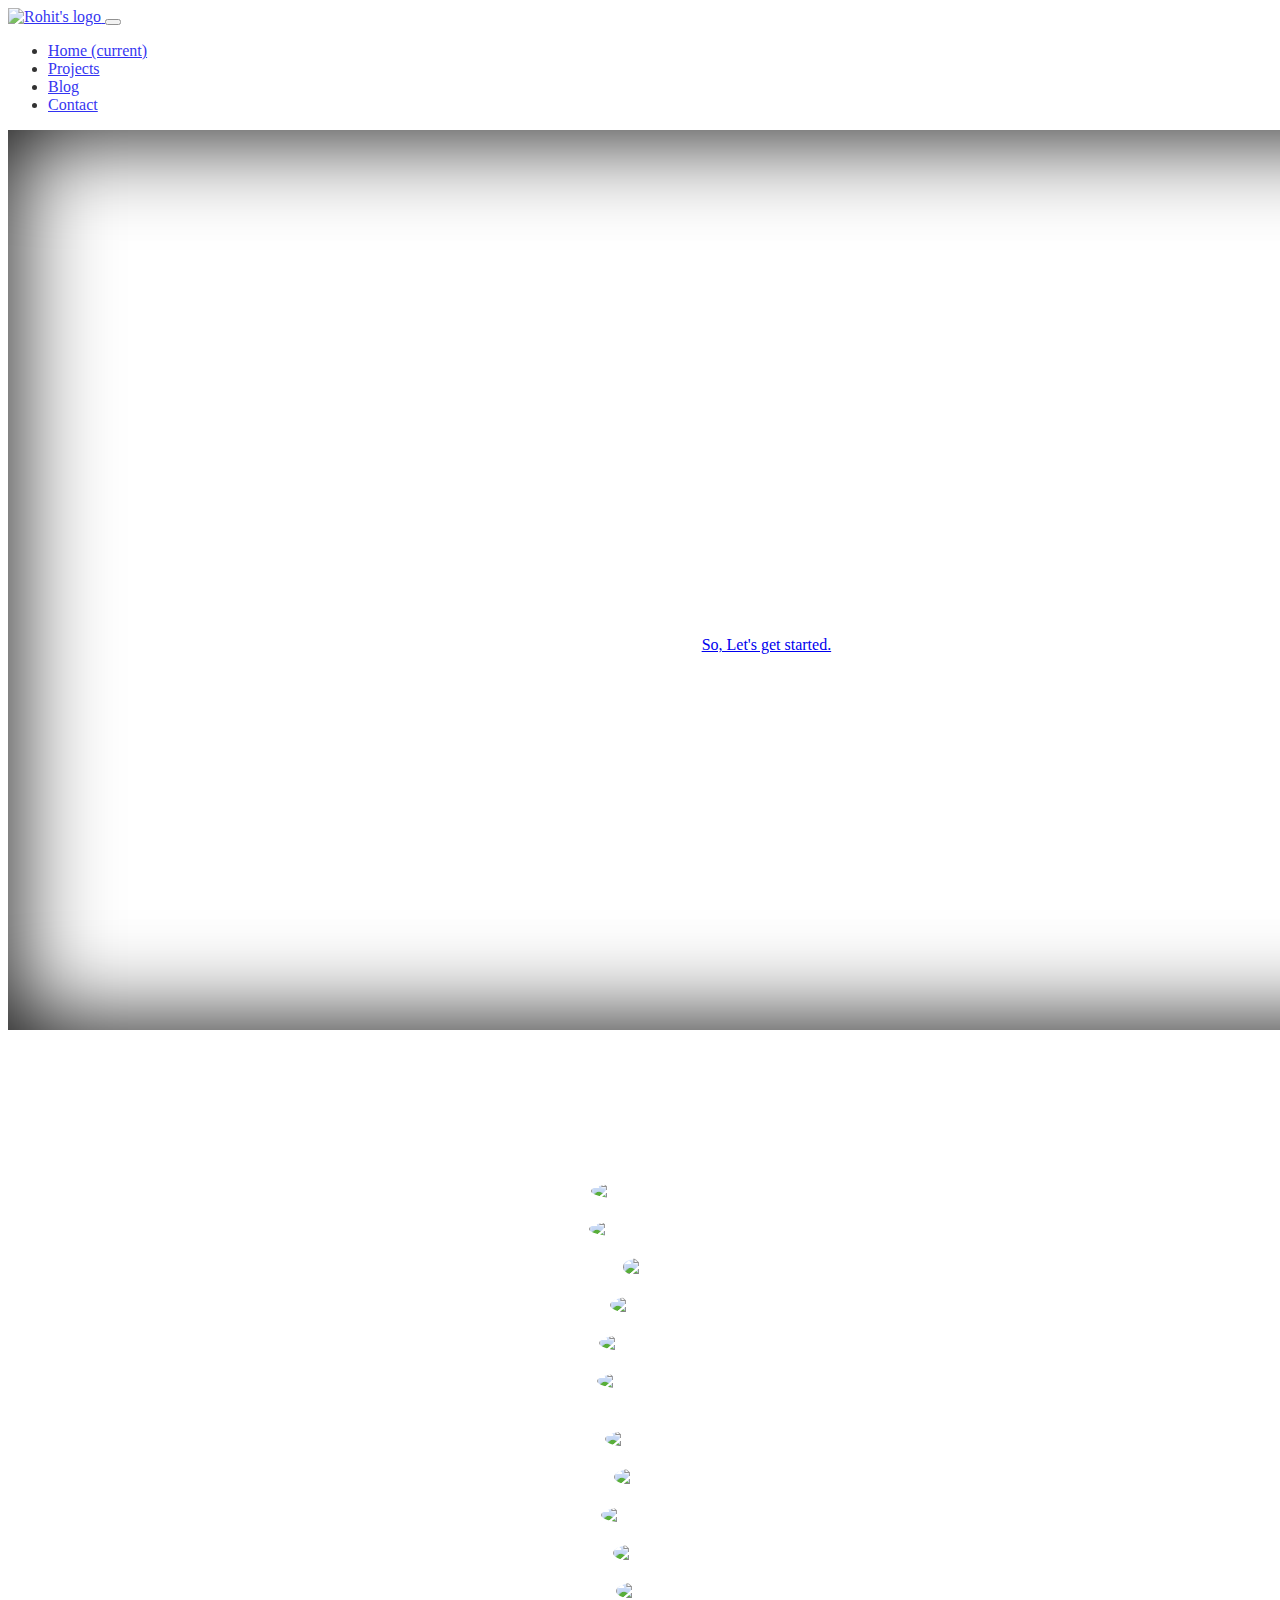
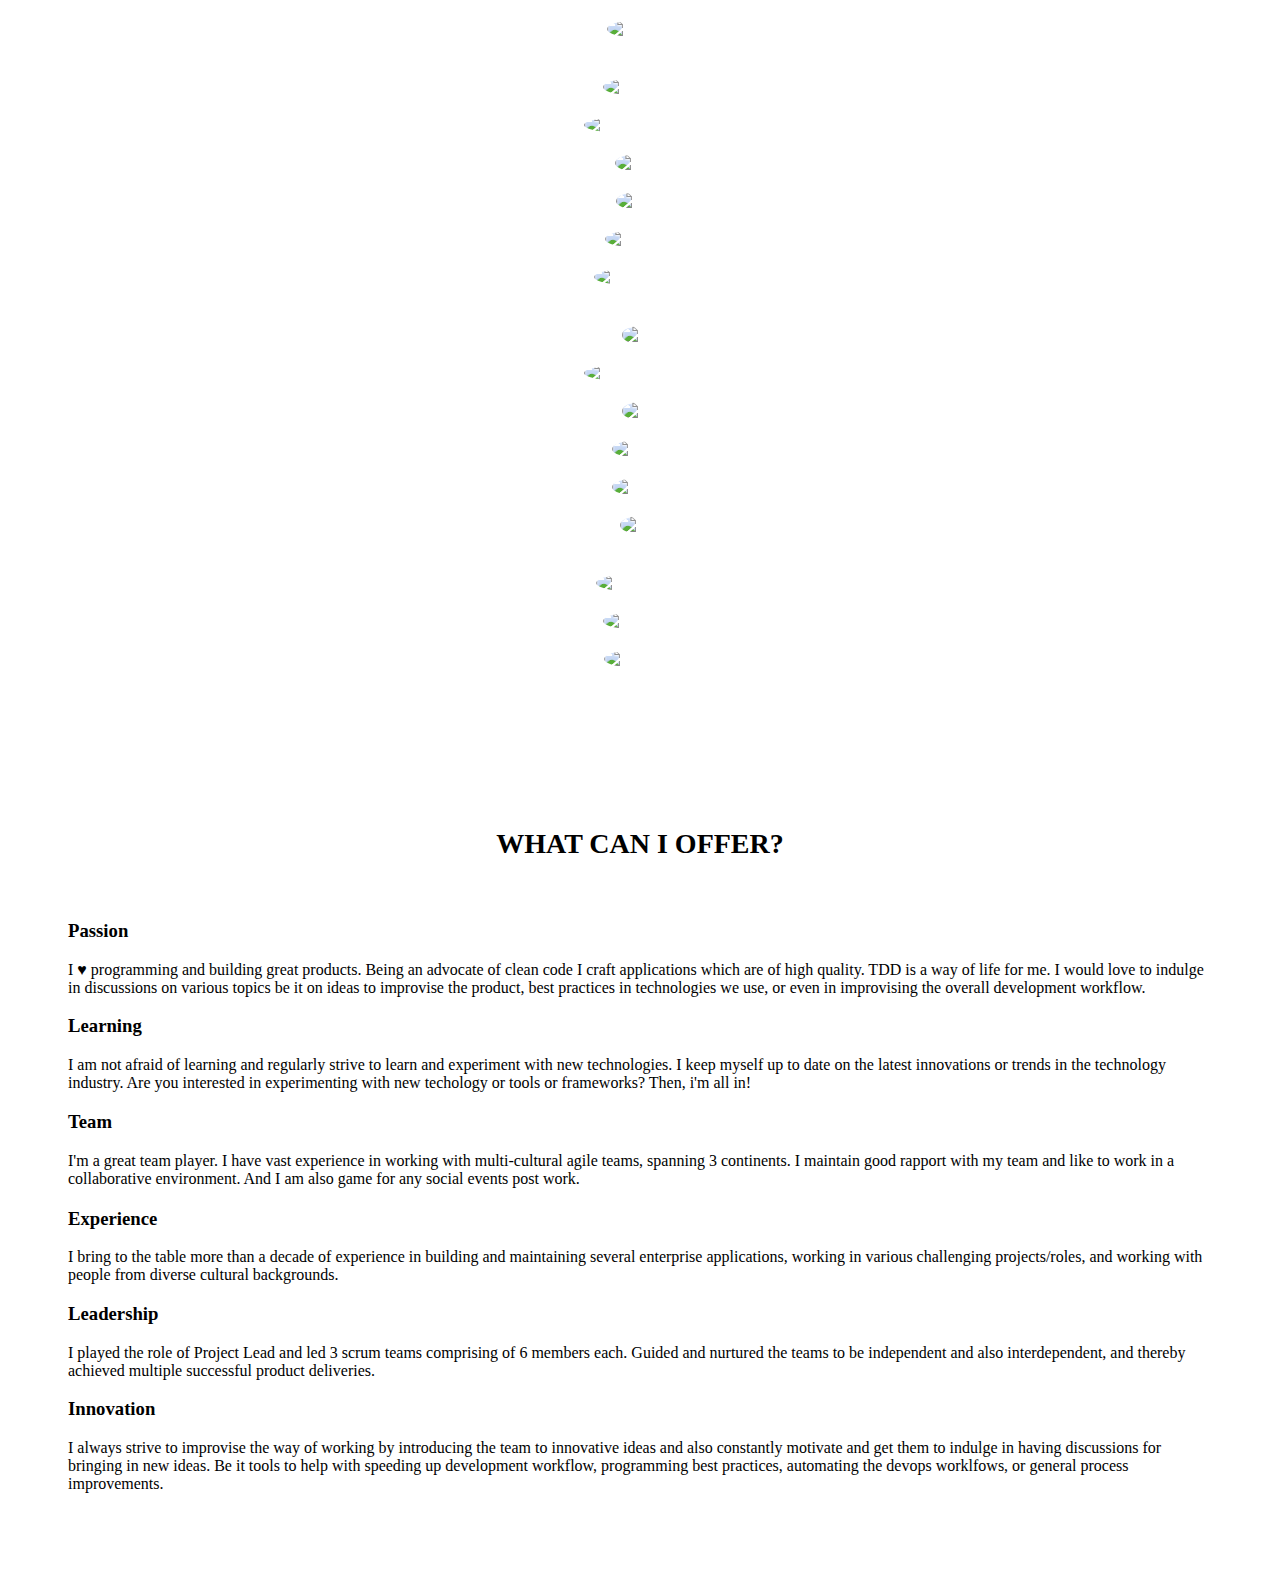
==== src/index.html @ 209cd597 "Blog and contact" ====
<!doctype html>
<html lang="en">
  <head>
    <!-- Required meta tags -->
    <meta charset="utf-8">
    <meta name="viewport" content="width=device-width, initial-scale=1, shrink-to-fit=no">

    <title>Rohit Kojjarapu</title>

    <!-- Bootstrap CSS -->
    <link rel="stylesheet" href="https://stackpath.bootstrapcdn.com/bootstrap/4.5.0/css/bootstrap.min.css" integrity="sha384-9aIt2nRpC12Uk9gS9baDl411NQApFmC26EwAOH8WgZl5MYYxFfc+NcPb1dKGj7Sk" crossorigin="anonymous">
    <link href="css/styles.css" rel="stylesheet">
    
    <!-- HTML5 shim and Respond.js for IE8 support of HTML5 elements and media queries -->
    <!--[if lt IE 9]>
        <script src="https://oss.maxcdn.com/html5shiv/3.7.2/html5shiv.min.js"></script>
        <script src="https://oss.maxcdn.com/respond/1.4.2/respond.min.js"></script>
    <![endif]--> 
  </head>
  <body>
    <nav class="navbar navbar-expand-lg navbar-dark bg-dark fixed-top">
      <a class="navbar-brand mt-0 mb-0 mr-md-2" href="index.html">
        <img class="d-block" src="images/Logo.png" alt="Rohit's logo" width="60" height="60">
      </a>
      <button type="button" class="navbar-toggler" data-toggle="collapse" data-target="#my-web-nav" 
      aria-controls="my-web-nav" aria-expanded="false" aria-label="Toggle navigation">
        <span class="navbar-toggler-icon"></span>
      </button> 
    
      <div class="collapse navbar-collapse" id="my-web-nav">
        <ul class="navbar-nav ml-auto mt-2 mt-lg-0">
            <li class="nav-item active">
              <a class="nav-link" href="#">Home <span class="sr-only">(current)</span></a>
            </li>
            <li class="nav-item">
              <a class="nav-link" href="projects.html">Projects</a>
            </li>
            <li class="nav-item">
              <a class="nav-link" href="blog.html">Blog</a>
            </li>
            <li class="nav-item">
              <a class="nav-link" href="contact.html">Contact</a>
            </li>
        </ul>
      </div>
    </nav>

    <div class="cover">
      <div class="cover-text">
          <h1>Hey! I&rsquo;m Rohit</h1>
          <p class="lead">I'm a full stack web & windows enterprise application developer, and I can help you with building awesome applications.</p>
          <a href="#why-me" role="button" class="btn btn-danger btn-lg">So, Let's get started.</a>
      </div>
    </div>

    <section id="tech-stack">
      <h2>Tech stack</h2>
      <div class="container">
        <div class="row">
          <div class="col-sm-2">
            <img src="images/dc.png" alt="DotNet Core" class="img-thumbnail">
          </div>
          <div class="col-sm-2">
            <img src="images/asc.png" alt="ASP.Net core" class="img-thumbnail">
          </div>
          <div class="col-sm-2">
            <img src="images/cs.jpg" alt="C#" class="img-thumbnail">
          </div>
          <div class="col-sm-2">
            <img src="images/vue.jpg" alt="Vue.JS" class="img-thumbnail">
          </div>
          <div class="col-sm-2">
            <img src="images/js.jpg" alt="JavaScript" class="img-thumbnail">
          </div>
          <div class="col-sm-2">
            <img src="images/ts.jpg" alt="TypeScript" class="img-thumbnail">
          </div>
        </div>

        <div class="row">
          <div class="col-sm-2">
            <img src="images/html5.jpg" alt="HTML5" class="img-thumbnail">
          </div>
          <div class="col-sm-2">
            <img src="images/css.jpg" alt="CSS3" class="img-thumbnail">
          </div>
          <div class="col-sm-2">
            <img src="images/bs.jpg" alt="Bootstrap" class="img-thumbnail">
          </div>
          <div class="col-sm-2">
            <img src="images/sass.jpg" alt="SASS" class="img-thumbnail">
          </div>
          <div class="col-sm-2">
            <img src="images/npm.jpg" alt="Npm" class="img-thumbnail">
          </div>
          <div class="col-sm-2">
            <img src="images/node.jpg" alt="NodeJS" class="img-thumbnail">
          </div>
        </div>

        <div class="row">
          <div class="col-sm-2">
            <img src="images/rest.jpg" alt="Rest API" class="img-thumbnail">
          </div>
          <div class="col-sm-2">
            <img src="images/aspmvc.jpg" alt="ASP.Net MVC" class="img-thumbnail">
          </div>
          <div class="col-sm-2">
            <img src="images/wcf.jpg" alt="WCF" class="img-thumbnail">
          </div>
          <div class="col-sm-2">
            <img src="images/wpf.jpg" alt="WPF" class="img-thumbnail">
          </div>
          <div class="col-sm-2">
            <img src="images/efCore.jpg" alt="EF Core" class="img-thumbnail">
          </div>
          <div class="col-sm-2">
            <img src="images/sql.jpg" alt="SQL Server" class="img-thumbnail">
          </div>
        </div>

        <div class="row">
          <div class="col-sm-2">
            <img src="images/git.jpg" alt="Git" class="img-thumbnail">
          </div>
          <div class="col-sm-2">
            <img src="images/ads.jpg" alt="Azure DevOps" class="img-thumbnail">
          </div>
          <div class="col-sm-2">
            <img src="images/iis.jpg" alt="IIS" class="img-thumbnail">
          </div>
          <div class="col-sm-2">
            <img src="images/xunit.jpg" alt="XUnit" class="img-thumbnail">
          </div>
          <div class="col-sm-2">
            <img src="images/nunit.png" alt="NUnit" class="img-thumbnail">
          </div>
          <div class="col-sm-2">
            <img src="images/jest.png" alt="Jest" class="img-thumbnail">
          </div>
        </div>

        <div class="row">
          <div class="col-sm-2">
            <img src="images/mongo.jpg" alt="Mongo DB" class="img-thumbnail">
          </div>
          <div class="col-sm-2">
            <img src="images/vscode.jpg" alt="VS Code" class="img-thumbnail">
          </div>
          <div class="col-sm-2">
            <img src="images/vs2019.jpg" alt="VS 2019" class="img-thumbnail">
          </div>
        </div>
      </div>
    </section>

    <section id="why-me">
      <h2>What can i offer?</h2>
      <div class="container">
          <div class="row">
              <div class="col-sm-4">
                  <h3>Passion</h3>
                  <p>I &hearts; programming and building great products. Being an advocate of clean code I craft applications which are of high quality. TDD is a way of life for me. I would love to indulge in discussions on various topics be it on ideas to improvise the product, best practices in technologies we use, or even in improvising the overall development workflow.</p>
              </div>
              <div class="col-sm-4">
                  <h3>Learning</h3>
                  <p>I am not afraid of learning and regularly strive to learn and experiment with new technologies. I keep myself up to date on the latest innovations or trends in the technology industry. Are you interested in experimenting with new techology or tools or frameworks? Then, i'm all in!</p>
              </div>
              <div class="col-sm-4">
                  <h3>Team</h3>
                  <p>I'm a great team player. I have vast experience in working with multi-cultural agile teams, spanning 3 continents. I maintain good rapport with my team and like to work in a collaborative environment. And I am also game for any social events post work.</p>
              </div>
          </div>
          <div class="row">
            <div class="col-sm-4">
                <h3>Experience</h3>
                <p>I bring to the table more than a decade of experience in building and maintaining several enterprise applications, working in various challenging projects/roles, and working with people from diverse cultural backgrounds.</p>
            </div>
            <div class="col-sm-4">
                <h3>Leadership</h3>
                <p>I played the role of Project Lead and led 3 scrum teams comprising of 6 members each. Guided and nurtured the teams to be independent and also interdependent, and thereby achieved multiple successful product deliveries.</p>
            </div>
            <div class="col-sm-4">
                <h3>Innovation</h3>
                <p>I always strive to improvise the way of working by introducing the team to innovative ideas and also constantly motivate and get them to indulge in having discussions for bringing in new ideas. Be it tools to help with speeding up development workflow, programming best practices, automating the devops worklfows, or general process improvements.</p>
            </div>
        </div>
      </div>
    </section>

    <!-- Optional JavaScript -->
    <!-- jQuery first, then Popper.js, then Bootstrap JS -->
    <script src="https://code.jquery.com/jquery-3.5.1.slim.min.js" integrity="sha384-DfXdz2htPH0lsSSs5nCTpuj/zy4C+OGpamoFVy38MVBnE+IbbVYUew+OrCXaRkfj" crossorigin="anonymous"></script>
    <script src="https://cdn.jsdelivr.net/npm/popper.js@1.16.0/dist/umd/popper.min.js" integrity="sha384-Q6E9RHvbIyZFJoft+2mJbHaEWldlvI9IOYy5n3zV9zzTtmI3UksdQRVvoxMfooAo" crossorigin="anonymous"></script>
    <script src="https://stackpath.bootstrapcdn.com/bootstrap/4.5.0/js/bootstrap.min.js" integrity="sha384-OgVRvuATP1z7JjHLkuOU7Xw704+h835Lr+6QL9UvYjZE3Ipu6Tp75j7Bh/kR0JKI" crossorigin="anonymous"></script>
  </body>
</html>
---- src/css/styles.css ----
html,
body,
.cover,
.project-cover {
    height: 100%;
}

.cover {
    background: url('../images/DSC_0383-2.jpg') left top no-repeat;
    -webkit-background-size: cover;
    -moz-background-size: cover;
    -o-background-size: cover;
    background-size: cover;
    display: table;
    width: 100%;
    padding: 0 50% 0 10%;
    box-shadow: inset 0 0 100px #000;
}

.cover-text {
    text-align: center;
    display: table-cell;
    color: white;
    vertical-align: middle;
}

.cover-text h1 {
    margin: 0;
    font-size: 70px;
    letter-spacing: -3px;
}

nav.bg-dark {
    opacity: 0.8;
    border: none;
}

.navbar-brand {
    padding: 0;
}

section {
    padding: 60px;
}

h2 {
    text-align: center;
    font-size: 28px;
    font-weight: bold;
    text-transform: uppercase;
    margin: 0 0 60px;
}

#tech-stack {
    background: url('../images/fan.jpg') top left no-repeat;
    -webkit-background-size: cover;
    -moz-background-size: cover;
    -o-background-size: cover;
    background-size: cover;
    color: white;
    text-align: center;
}

.img-thumbnail {
    border-radius: 100%;
    height: 120px;
    width: 120px;
    margin-bottom: 20px;
}

.project-cover {
    background: url('../images/DSC_0006.jpg') left top no-repeat;
    -webkit-background-size: cover;
    -moz-background-size: cover;
    -o-background-size: cover;
    background-size: cover;
    display: table;
    width: 100%;
    padding: 0 20%;
    box-shadow: inset 0 0 100px #000;
}

.project-cover__text {
    text-align: center;
    display: table-cell;
    color: white;
    vertical-align: middle;
}

.project-cover__text h1 {
    margin: 0;
    font-size: 70px;
    letter-spacing: -3px;
}

#projects {
    background: url('../images/fan.jpg') top left no-repeat;
    -webkit-background-size: cover;
    -moz-background-size: cover;
    -o-background-size: cover;
    background-size: cover;
    /* color: white; */
    text-align: center;
}

.account,
.blog-heading {
    color: white;
    margin: 60px 0 20px;
}

.row {
    margin-bottom: 20px;
}

.blog-cover {
    background: url('../images/DSC_0434.jpg') left top no-repeat;
    -webkit-background-size: cover;
    -moz-background-size: cover;
    -o-background-size: cover;
    background-size: cover;
    display: table;
    width: 100%;
    padding: 20%;
    box-shadow: inset 0 0 100px #000;
}

.blog-cover__text {
    text-align: center;
    display: table-cell;
    color: white;
    vertical-align: middle;
}

.blog-cover__text h1 {
    margin: 0;
    font-size: 70px;
    letter-spacing: -3px;
}

#blogs {
    background: url('../images/fan.jpg') top left no-repeat;
    -webkit-background-size: cover;
    -moz-background-size: cover;
    -o-background-size: cover;
    background-size: cover;
    /* color: white; */
    text-align: center;
}

.blog-image{
    max-width: 600px;
    max-height: 600px;
    margin: 0 50%;
    border-radius: 5px;
}

.contact-cover {
    background: rgb(32, 31, 31) left top no-repeat;
    -webkit-background-size: cover;
    -moz-background-size: cover;
    -o-background-size: cover;
    background-size: cover;
    display: table;
    width: 100%;
    padding: 20% 68% 30% 15%;
    box-shadow: inset 0 0 100px #000;
}

.contact-cover__text {
    text-align: left;
    display: table-cell;
    color: white;
    vertical-align: middle;
}

.contact-header{
    background-color: rgb(236, 200, 54);
    border: 2px solid rgb(236, 200, 54);
    border-top-right-radius: 100%;
    padding: 2px;
}

.contact-img{
    width: 50px;
    height: 50px;
    border-radius: 100%;
    margin-top: 20px;
}
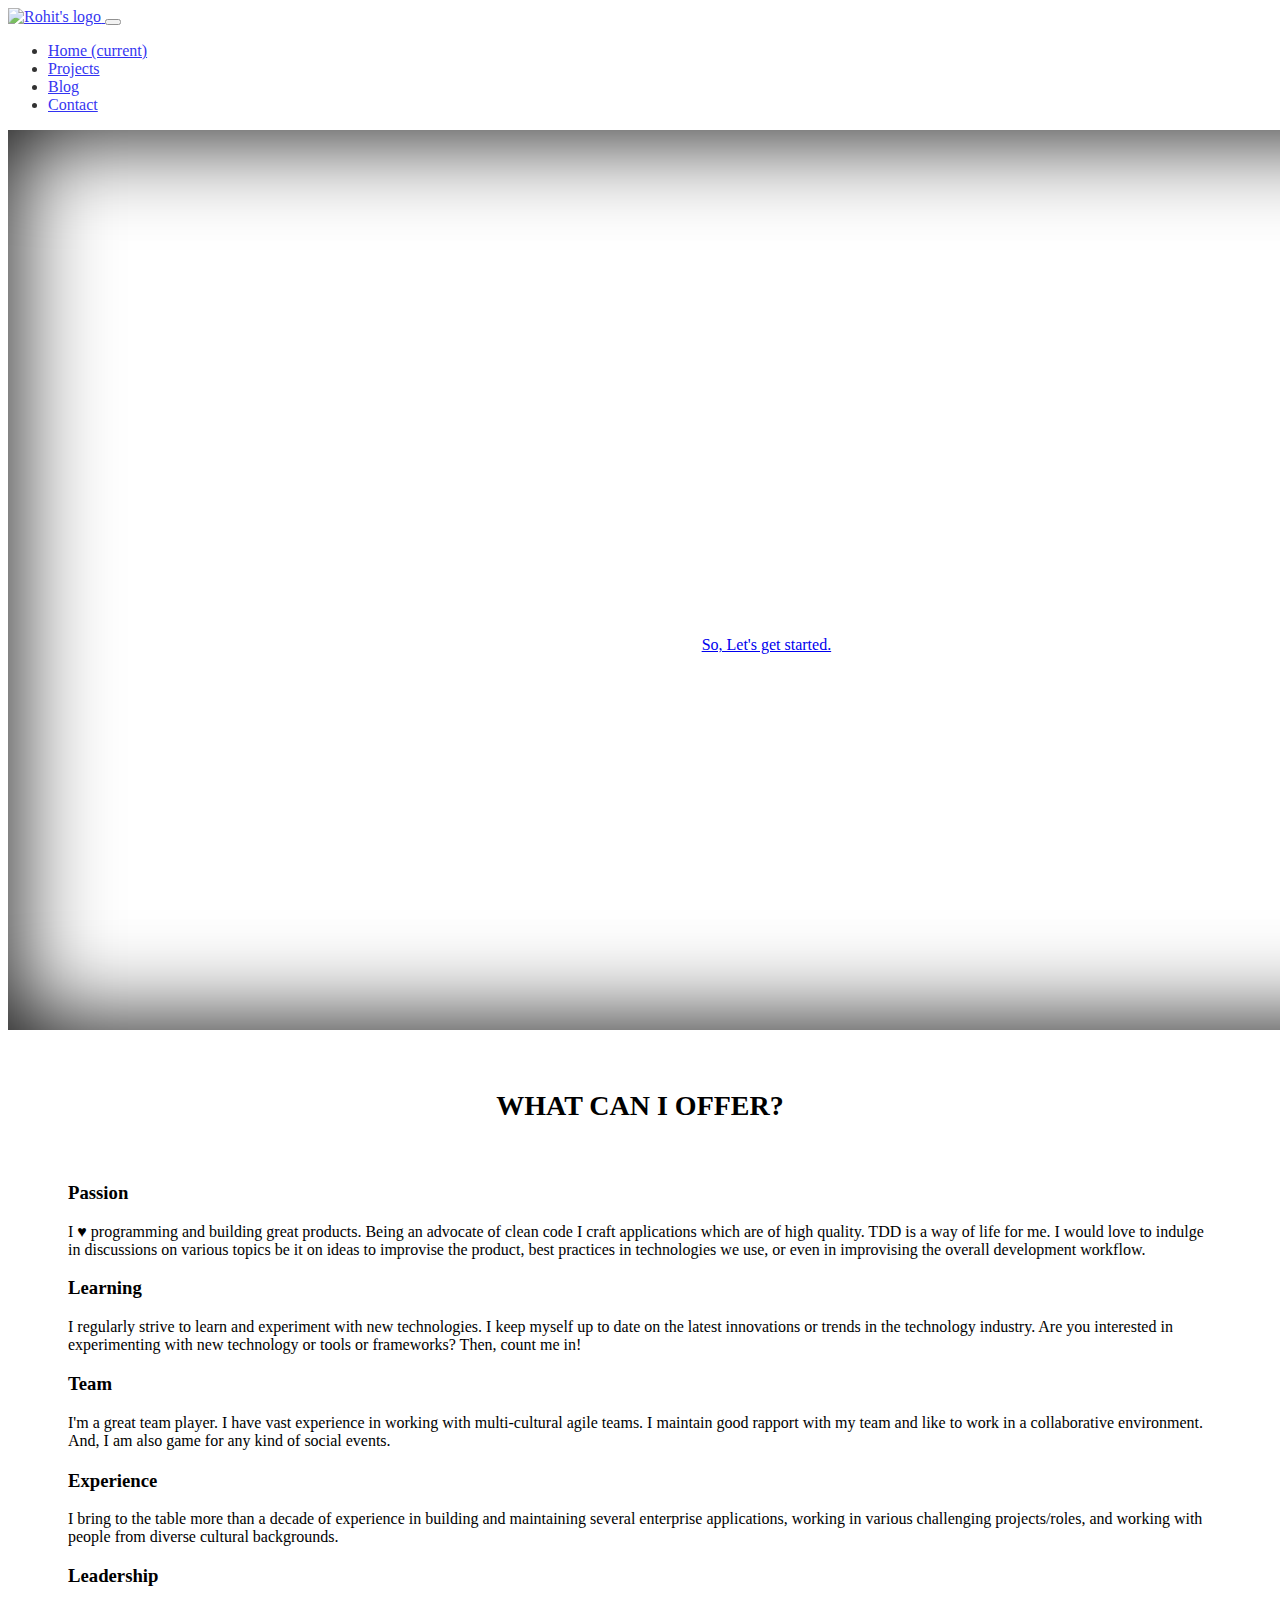
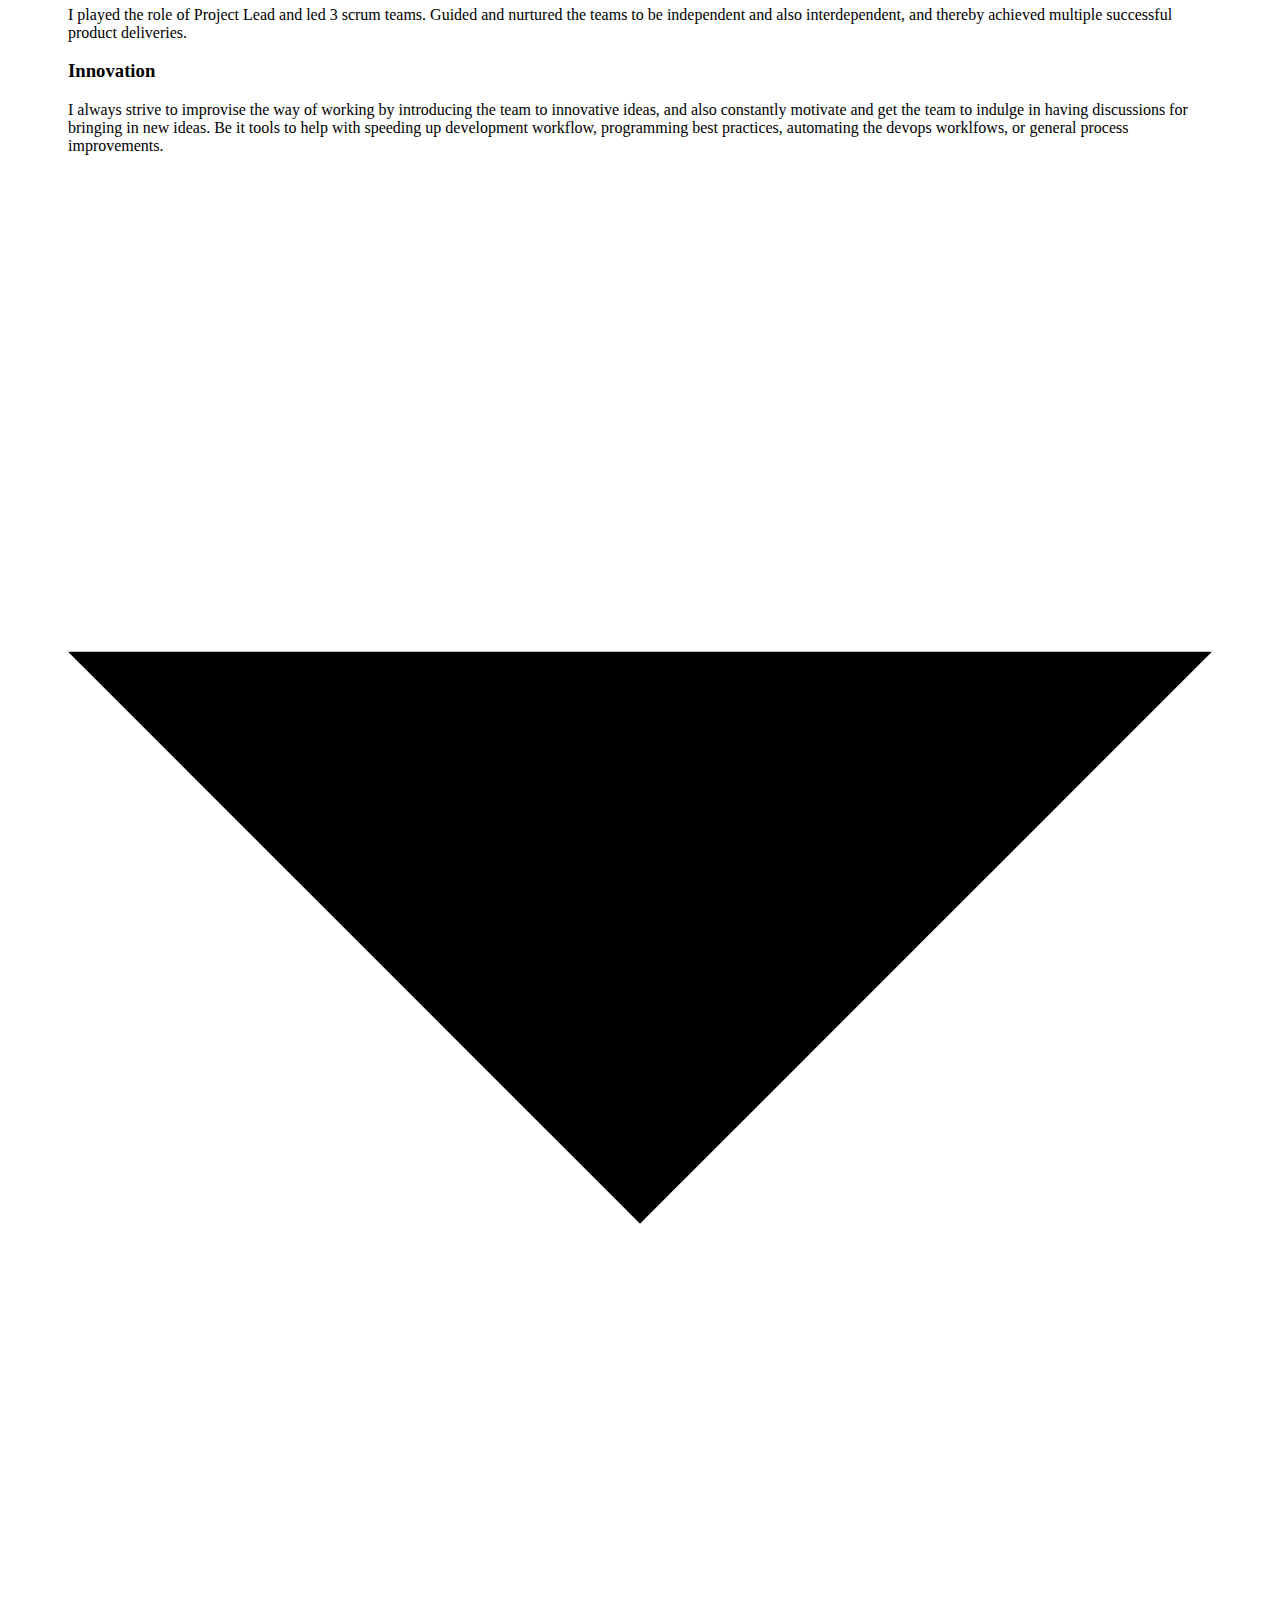
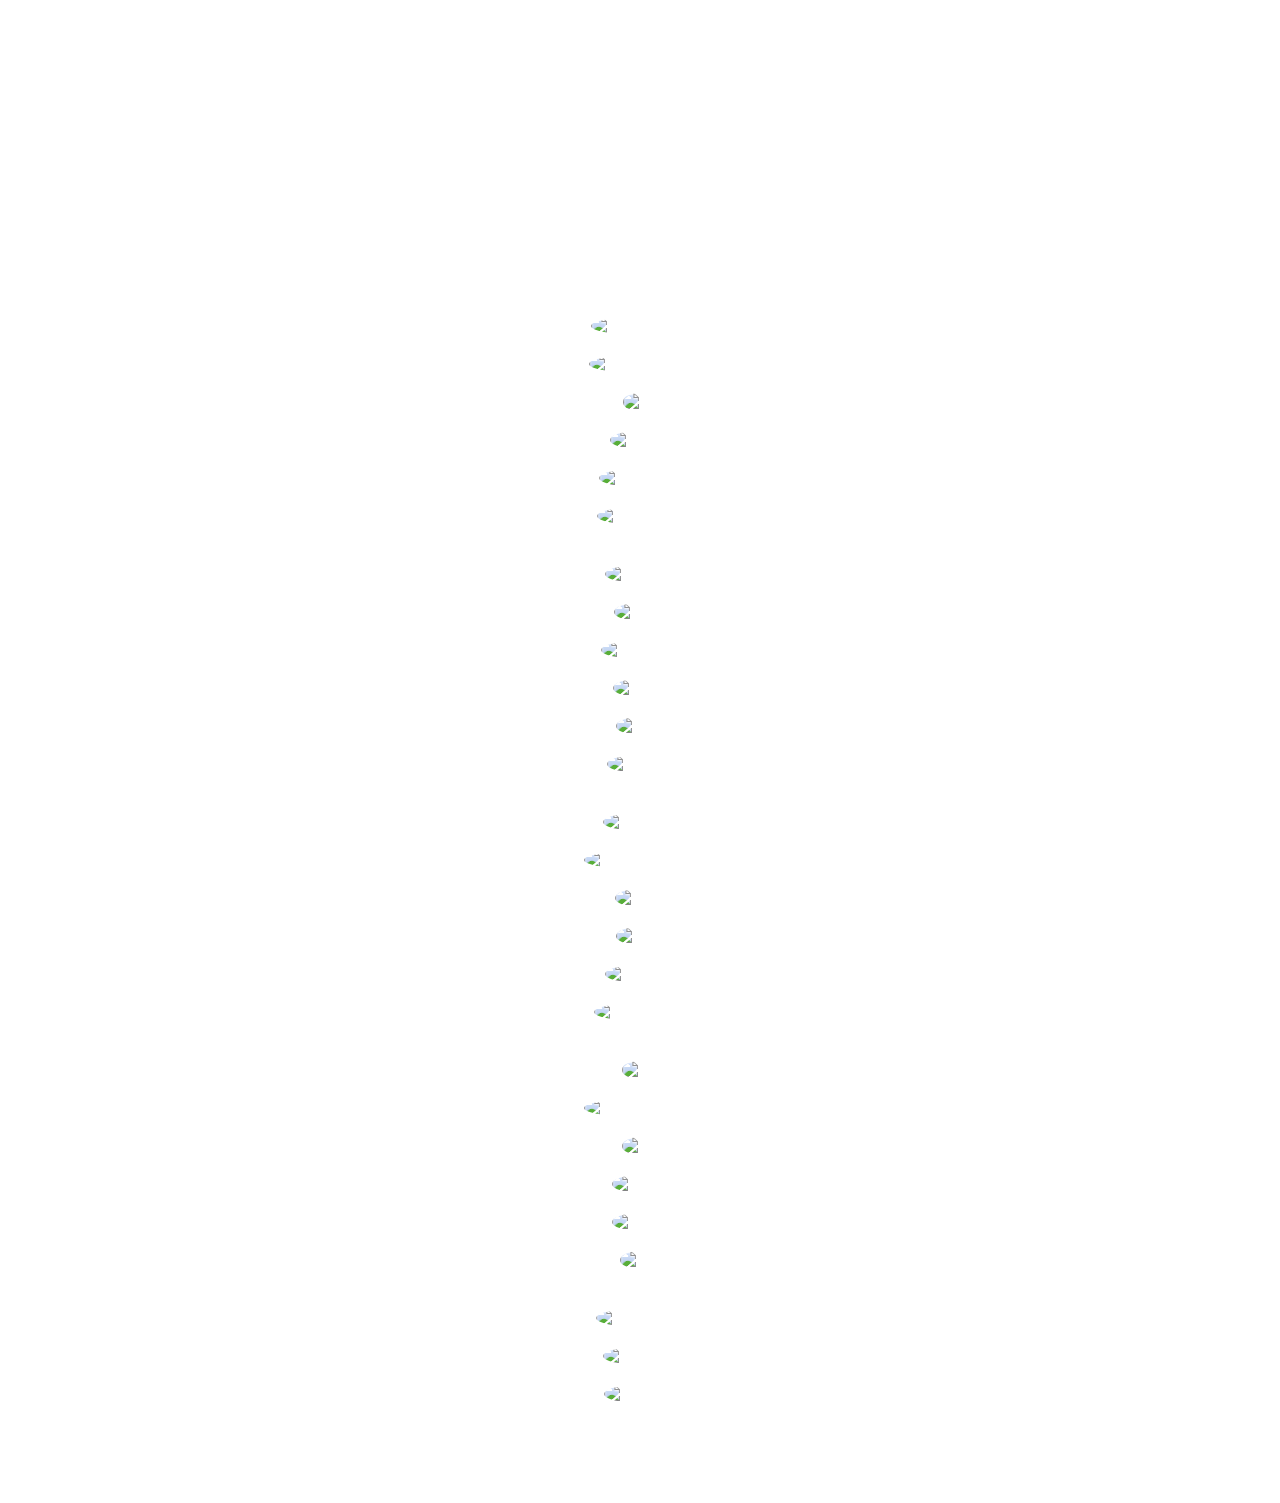
==== commit f30ea5e4: "content corrections" ====
--- a/src/index.html
+++ b/src/index.html
@@ -53,107 +53,6 @@
       </div>
     </div>
 
-    <section id="tech-stack">
-      <h2>Tech stack</h2>
-      <div class="container">
-        <div class="row">
-          <div class="col-sm-2">
-            <img src="images/dc.png" alt="DotNet Core" class="img-thumbnail">
-          </div>
-          <div class="col-sm-2">
-            <img src="images/asc.png" alt="ASP.Net core" class="img-thumbnail">
-          </div>
-          <div class="col-sm-2">
-            <img src="images/cs.jpg" alt="C#" class="img-thumbnail">
-          </div>
-          <div class="col-sm-2">
-            <img src="images/vue.jpg" alt="Vue.JS" class="img-thumbnail">
-          </div>
-          <div class="col-sm-2">
-            <img src="images/js.jpg" alt="JavaScript" class="img-thumbnail">
-          </div>
-          <div class="col-sm-2">
-            <img src="images/ts.jpg" alt="TypeScript" class="img-thumbnail">
-          </div>
-        </div>
-
-        <div class="row">
-          <div class="col-sm-2">
-            <img src="images/html5.jpg" alt="HTML5" class="img-thumbnail">
-          </div>
-          <div class="col-sm-2">
-            <img src="images/css.jpg" alt="CSS3" class="img-thumbnail">
-          </div>
-          <div class="col-sm-2">
-            <img src="images/bs.jpg" alt="Bootstrap" class="img-thumbnail">
-          </div>
-          <div class="col-sm-2">
-            <img src="images/sass.jpg" alt="SASS" class="img-thumbnail">
-          </div>
-          <div class="col-sm-2">
-            <img src="images/npm.jpg" alt="Npm" class="img-thumbnail">
-          </div>
-          <div class="col-sm-2">
-            <img src="images/node.jpg" alt="NodeJS" class="img-thumbnail">
-          </div>
-        </div>
-
-        <div class="row">
-          <div class="col-sm-2">
-            <img src="images/rest.jpg" alt="Rest API" class="img-thumbnail">
-          </div>
-          <div class="col-sm-2">
-            <img src="images/aspmvc.jpg" alt="ASP.Net MVC" class="img-thumbnail">
-          </div>
-          <div class="col-sm-2">
-            <img src="images/wcf.jpg" alt="WCF" class="img-thumbnail">
-          </div>
-          <div class="col-sm-2">
-            <img src="images/wpf.jpg" alt="WPF" class="img-thumbnail">
-          </div>
-          <div class="col-sm-2">
-            <img src="images/efCore.jpg" alt="EF Core" class="img-thumbnail">
-          </div>
-          <div class="col-sm-2">
-            <img src="images/sql.jpg" alt="SQL Server" class="img-thumbnail">
-          </div>
-        </div>
-
-        <div class="row">
-          <div class="col-sm-2">
-            <img src="images/git.jpg" alt="Git" class="img-thumbnail">
-          </div>
-          <div class="col-sm-2">
-            <img src="images/ads.jpg" alt="Azure DevOps" class="img-thumbnail">
-          </div>
-          <div class="col-sm-2">
-            <img src="images/iis.jpg" alt="IIS" class="img-thumbnail">
-          </div>
-          <div class="col-sm-2">
-            <img src="images/xunit.jpg" alt="XUnit" class="img-thumbnail">
-          </div>
-          <div class="col-sm-2">
-            <img src="images/nunit.png" alt="NUnit" class="img-thumbnail">
-          </div>
-          <div class="col-sm-2">
-            <img src="images/jest.png" alt="Jest" class="img-thumbnail">
-          </div>
-        </div>
-
-        <div class="row">
-          <div class="col-sm-2">
-            <img src="images/mongo.jpg" alt="Mongo DB" class="img-thumbnail">
-          </div>
-          <div class="col-sm-2">
-            <img src="images/vscode.jpg" alt="VS Code" class="img-thumbnail">
-          </div>
-          <div class="col-sm-2">
-            <img src="images/vs2019.jpg" alt="VS 2019" class="img-thumbnail">
-          </div>
-        </div>
-      </div>
-    </section>
-
     <section id="why-me">
       <h2>What can i offer?</h2>
       <div class="container">
@@ -164,11 +63,11 @@
               </div>
               <div class="col-sm-4">
                   <h3>Learning</h3>
-                  <p>I am not afraid of learning and regularly strive to learn and experiment with new technologies. I keep myself up to date on the latest innovations or trends in the technology industry. Are you interested in experimenting with new techology or tools or frameworks? Then, i'm all in!</p>
+                  <p>I regularly strive to learn and experiment with new technologies. I keep myself up to date on the latest innovations or trends in the technology industry. Are you interested in experimenting with new technology or tools or frameworks? Then, count me in!</p>
               </div>
               <div class="col-sm-4">
                   <h3>Team</h3>
-                  <p>I'm a great team player. I have vast experience in working with multi-cultural agile teams, spanning 3 continents. I maintain good rapport with my team and like to work in a collaborative environment. And I am also game for any social events post work.</p>
+                  <p>I'm a great team player. I have vast experience in working with multi-cultural agile teams. I maintain good rapport with my team and like to work in a collaborative environment. And, I am also game for any kind of social events.</p>
               </div>
           </div>
           <div class="row">
@@ -178,12 +77,118 @@
             </div>
             <div class="col-sm-4">
                 <h3>Leadership</h3>
-                <p>I played the role of Project Lead and led 3 scrum teams comprising of 6 members each. Guided and nurtured the teams to be independent and also interdependent, and thereby achieved multiple successful product deliveries.</p>
+                <p>I played the role of Project Lead and led 3 scrum teams. Guided and nurtured the teams to be independent and also interdependent, and thereby achieved multiple successful product deliveries.</p>
             </div>
             <div class="col-sm-4">
                 <h3>Innovation</h3>
-                <p>I always strive to improvise the way of working by introducing the team to innovative ideas and also constantly motivate and get them to indulge in having discussions for bringing in new ideas. Be it tools to help with speeding up development workflow, programming best practices, automating the devops worklfows, or general process improvements.</p>
-            </div>
+                <p>I always strive to improvise the way of working by introducing the team to innovative ideas, and also constantly motivate and get the team to indulge in having discussions for bringing in new ideas. Be it tools to help with speeding up development workflow, programming best practices, automating the devops worklfows, or general process improvements.</p>
+          </div>
+        </div>
+      </div>
+      <div class="container-fluid">
+        <a href="#tech-stack" class="btn btn-danger go-to-techStack" role="button">
+          <svg class="down-button" xmlns="http://www.w3.org/2000/svg" viewBox="0 0 12 16" ><path fill-rule="evenodd" d="M0 5l6 6 6-6H0z"></path></svg>
+        </a>
+      </div>
+    </section>
+
+    <section id="tech-stack">
+      <h2>Tech stack</h2>
+      <div class="container">
+        <div class="row">
+          <div class="col-sm-2">
+            <img src="images/dc.png" alt="DotNet Core" class="img-thumbnail">
+          </div>
+          <div class="col-sm-2">
+            <img src="images/asc.png" alt="ASP.Net core" class="img-thumbnail">
+          </div>
+          <div class="col-sm-2">
+            <img src="images/cs.jpg" alt="C#" class="img-thumbnail">
+          </div>
+          <div class="col-sm-2">
+            <img src="images/vue.jpg" alt="Vue.JS" class="img-thumbnail">
+          </div>
+          <div class="col-sm-2">
+            <img src="images/js.jpg" alt="JavaScript" class="img-thumbnail">
+          </div>
+          <div class="col-sm-2">
+            <img src="images/ts.jpg" alt="TypeScript" class="img-thumbnail">
+          </div>
+        </div>
+
+        <div class="row">
+          <div class="col-sm-2">
+            <img src="images/html5.jpg" alt="HTML5" class="img-thumbnail">
+          </div>
+          <div class="col-sm-2">
+            <img src="images/css.jpg" alt="CSS3" class="img-thumbnail">
+          </div>
+          <div class="col-sm-2">
+            <img src="images/bs.jpg" alt="Bootstrap" class="img-thumbnail">
+          </div>
+          <div class="col-sm-2">
+            <img src="images/sass.jpg" alt="SASS" class="img-thumbnail">
+          </div>
+          <div class="col-sm-2">
+            <img src="images/npm.jpg" alt="Npm" class="img-thumbnail">
+          </div>
+          <div class="col-sm-2">
+            <img src="images/node.jpg" alt="NodeJS" class="img-thumbnail">
+          </div>
+        </div>
+
+        <div class="row">
+          <div class="col-sm-2">
+            <img src="images/rest.jpg" alt="Rest API" class="img-thumbnail">
+          </div>
+          <div class="col-sm-2">
+            <img src="images/aspmvc.jpg" alt="ASP.Net MVC" class="img-thumbnail">
+          </div>
+          <div class="col-sm-2">
+            <img src="images/wcf.jpg" alt="WCF" class="img-thumbnail">
+          </div>
+          <div class="col-sm-2">
+            <img src="images/wpf.jpg" alt="WPF" class="img-thumbnail">
+          </div>
+          <div class="col-sm-2">
+            <img src="images/efCore.jpg" alt="EF Core" class="img-thumbnail">
+          </div>
+          <div class="col-sm-2">
+            <img src="images/sql.jpg" alt="SQL Server" class="img-thumbnail">
+          </div>
+        </div>
+
+        <div class="row">
+          <div class="col-sm-2">
+            <img src="images/git.jpg" alt="Git" class="img-thumbnail">
+          </div>
+          <div class="col-sm-2">
+            <img src="images/ads.jpg" alt="Azure DevOps" class="img-thumbnail">
+          </div>
+          <div class="col-sm-2">
+            <img src="images/iis.jpg" alt="IIS" class="img-thumbnail">
+          </div>
+          <div class="col-sm-2">
+            <img src="images/xunit.jpg" alt="XUnit" class="img-thumbnail">
+          </div>
+          <div class="col-sm-2">
+            <img src="images/nunit.png" alt="NUnit" class="img-thumbnail">
+          </div>
+          <div class="col-sm-2">
+            <img src="images/jest.png" alt="Jest" class="img-thumbnail">
+          </div>
+        </div>
+
+        <div class="row">
+          <div class="col-sm-2">
+            <img src="images/mongo.jpg" alt="Mongo DB" class="img-thumbnail">
+          </div>
+          <div class="col-sm-2">
+            <img src="images/vscode.jpg" alt="VS Code" class="img-thumbnail">
+          </div>
+          <div class="col-sm-2">
+            <img src="images/vs2019.jpg" alt="VS 2019" class="img-thumbnail">
+          </div>
         </div>
       </div>
     </section>
